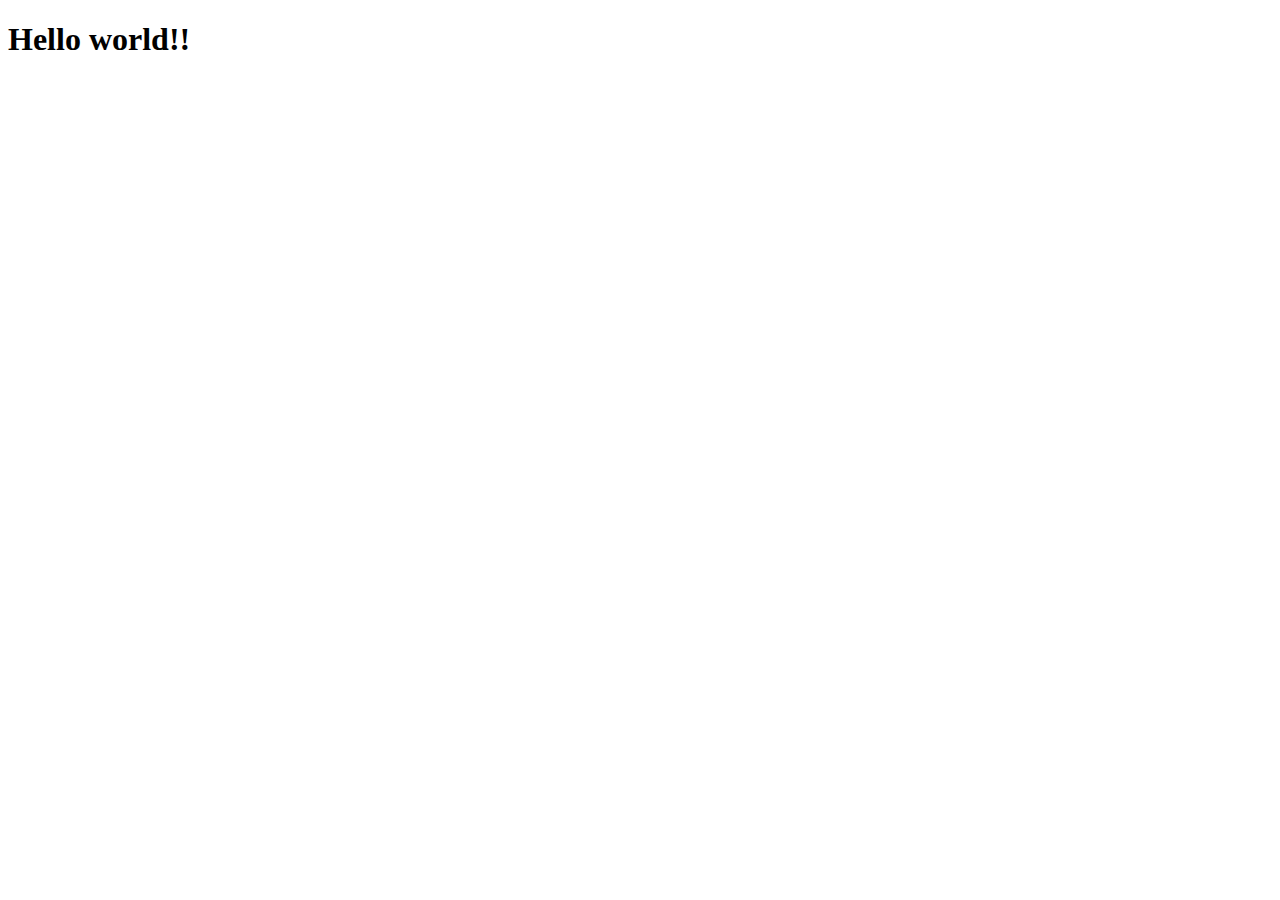
==== index.html @ 717ddbc1 "first commit" ====
<!DOCTYPE html>
<html lang="vi">
  <head>
    <meta charset="UTF-8" />
    <meta name="viewport" content="width=device-width, initial-scale=1.0" />
    <title>Document</title>
  </head>
  <body>
    <h1>Hello world!!</h1>
  </body>
</html>
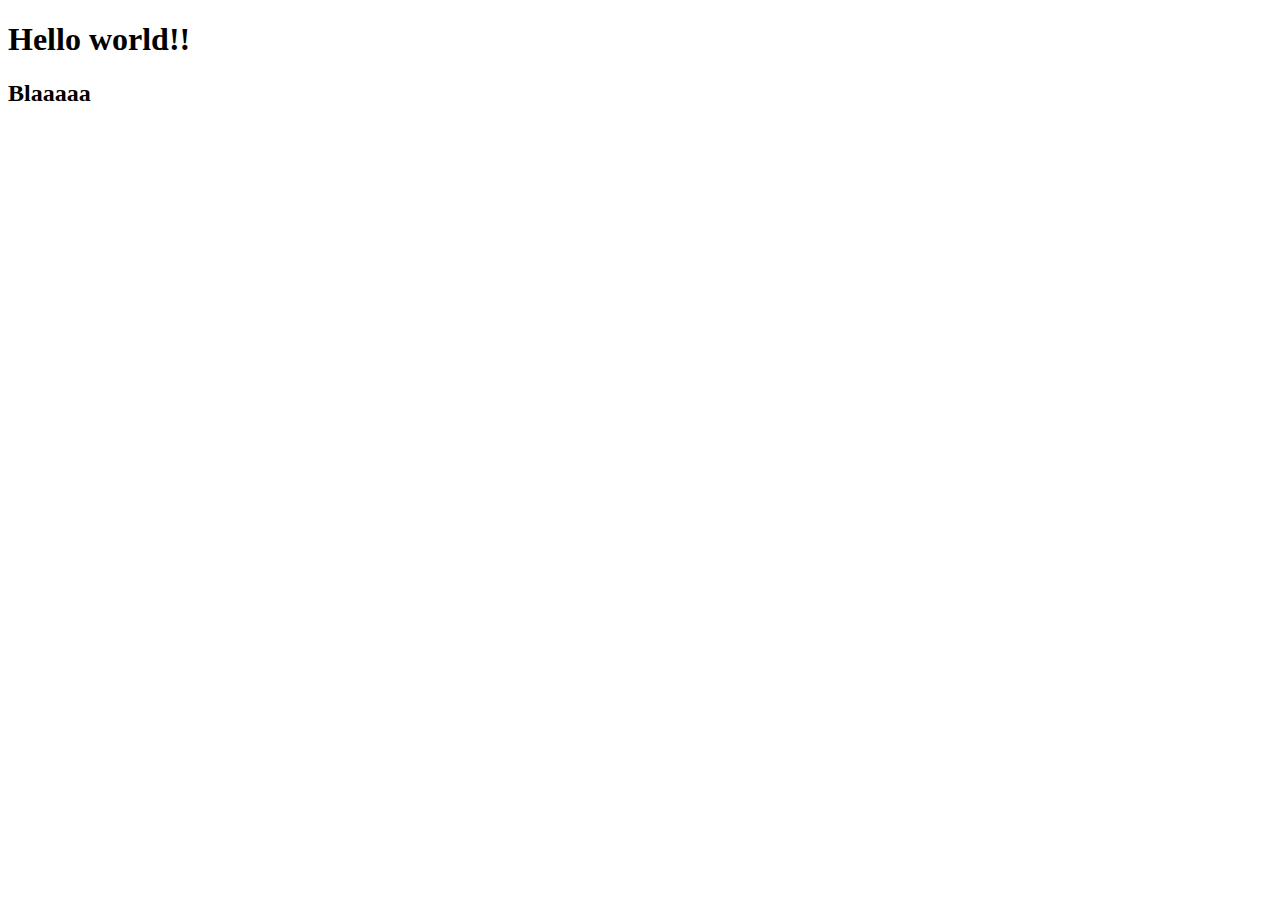
==== commit f4150383: "sử đổi lẩn một" ====
--- a/index.html
+++ b/index.html
@@ -7,5 +7,6 @@
   </head>
   <body>
     <h1>Hello world!!</h1>
+    <h2>Blaaaaa</h2>
   </body>
 </html>
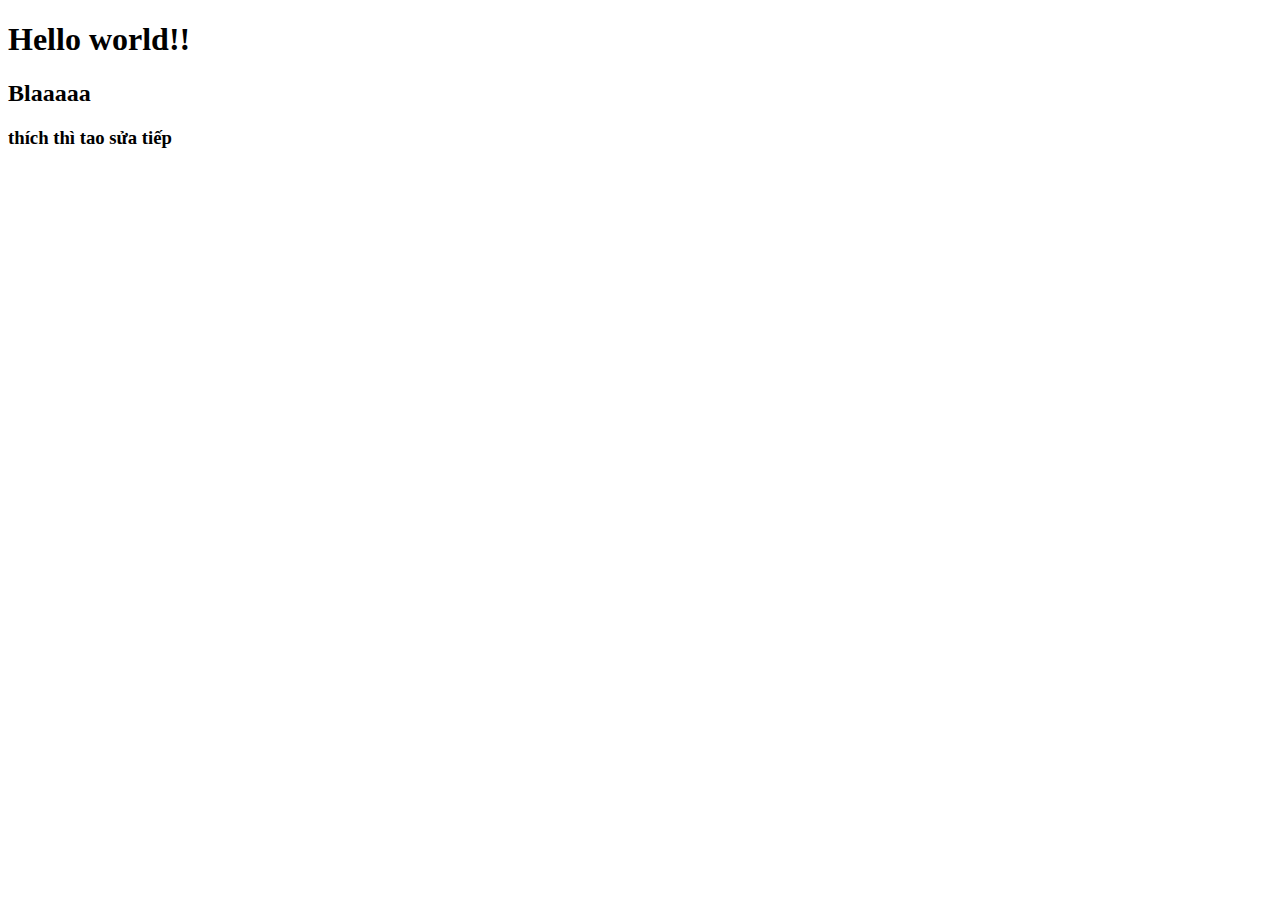
==== commit 556c6f1e: "sử đổi lần 3" ====
--- a/index.html
+++ b/index.html
@@ -8,5 +8,6 @@
   <body>
     <h1>Hello world!!</h1>
     <h2>Blaaaaa</h2>
+    <h3>thích thì tao sửa tiếp</h3>
   </body>
 </html>
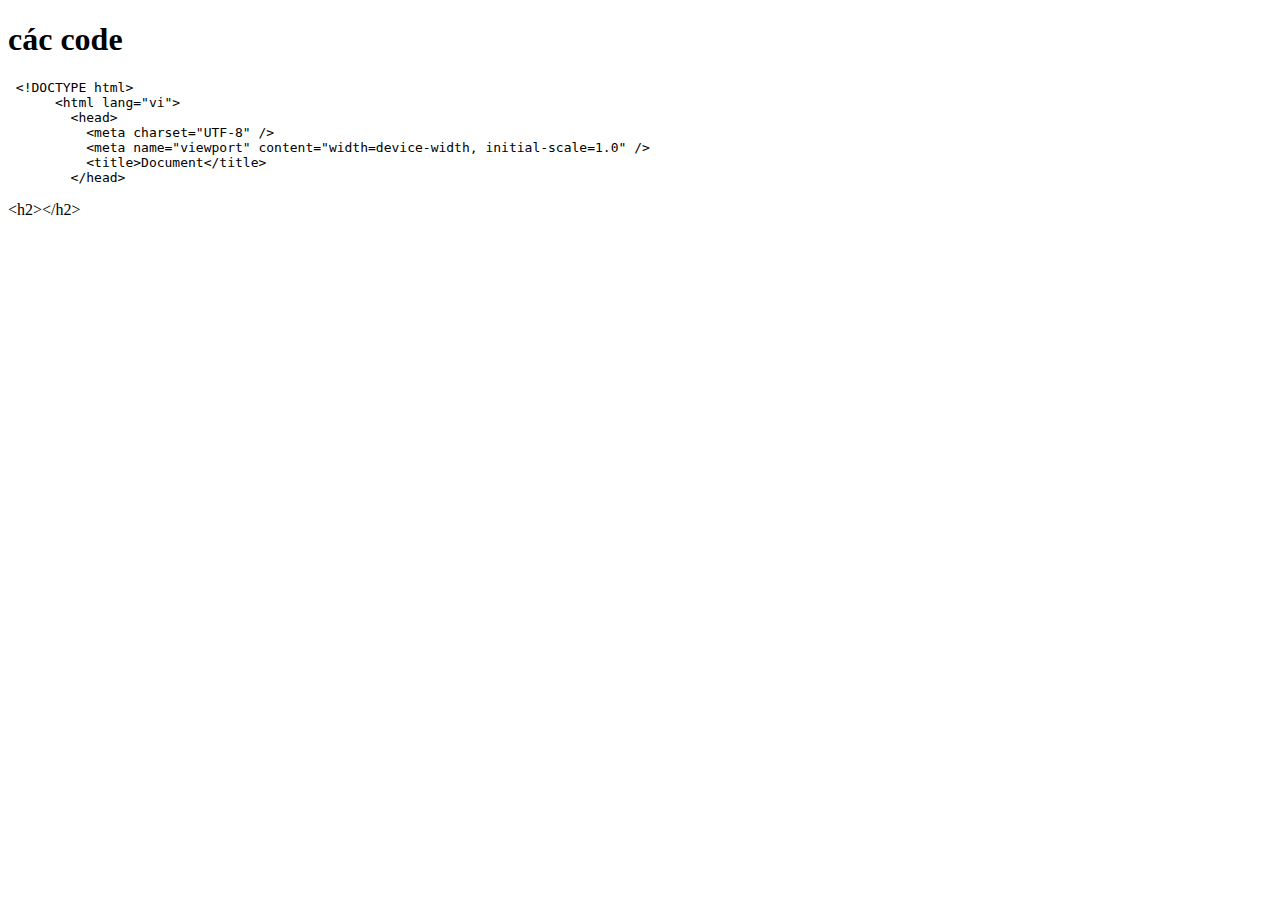
==== commit 9e855a02: "sửa đổi dự án" ====
--- a/index.html
+++ b/index.html
@@ -1,13 +1,19 @@
 <!DOCTYPE html>
-<html lang="vi">
+<html lang="vn">
   <head>
     <meta charset="UTF-8" />
     <meta name="viewport" content="width=device-width, initial-scale=1.0" />
-    <title>Document</title>
+    <title>Xàm Xàm</title>
   </head>
   <body>
-    <h1>Hello world!!</h1>
-    <h2>Blaaaaa</h2>
-    <h3>thích thì tao sửa tiếp</h3>
+    <h1>các code</h1>
+    <pre> <code>&lt;!DOCTYPE html&gt;
+      &lt;html lang=&quot;vi&quot;&gt;
+        &lt;head&gt;
+          &lt;meta charset=&quot;UTF-8&quot; /&gt;
+          &lt;meta name=&quot;viewport&quot; content=&quot;width=device-width, initial-scale=1.0&quot; /&gt;
+          &lt;title&gt;Document&lt;/title&gt;
+        &lt;/head&gt;</code></pre>
+    <p>&lt;h2&gt;&lt;/h2&gt;</p>
   </body>
 </html>
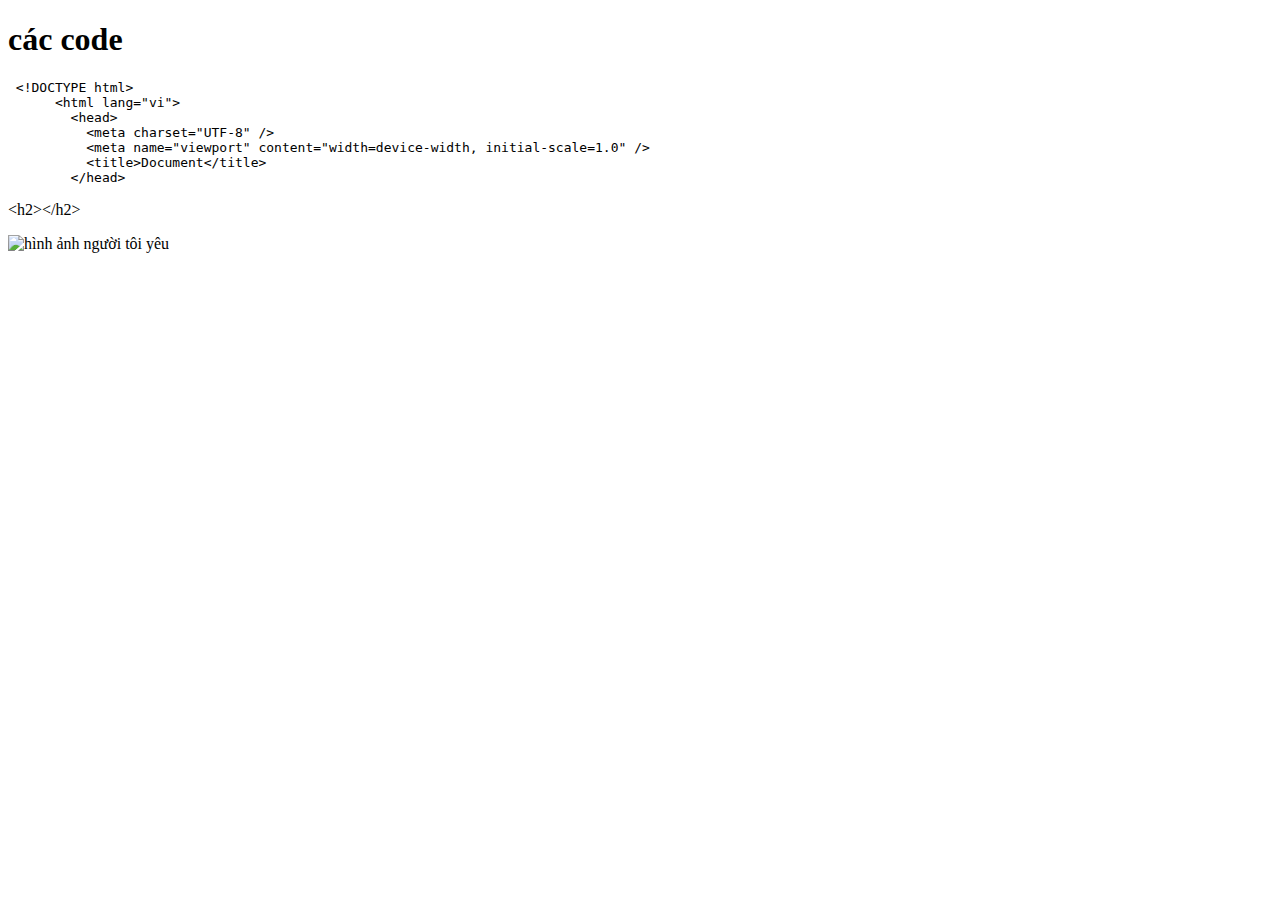
==== commit 26b53872: "sử đổi index.html lần 2" ====
--- a/index.html
+++ b/index.html
@@ -3,7 +3,7 @@
   <head>
     <meta charset="UTF-8" />
     <meta name="viewport" content="width=device-width, initial-scale=1.0" />
-    <title>Xàm Xàm</title>
+    <title>dự án thử nghiệm</title>
   </head>
   <body>
     <h1>các code</h1>
@@ -15,5 +15,11 @@
           &lt;title&gt;Document&lt;/title&gt;
         &lt;/head&gt;</code></pre>
     <p>&lt;h2&gt;&lt;/h2&gt;</p>
+    <img
+      src="img/Emyeu.JPG"
+      alt="hình ảnh người tôi yêu"
+      width="50%"
+      height="50%"
+    />
   </body>
 </html>
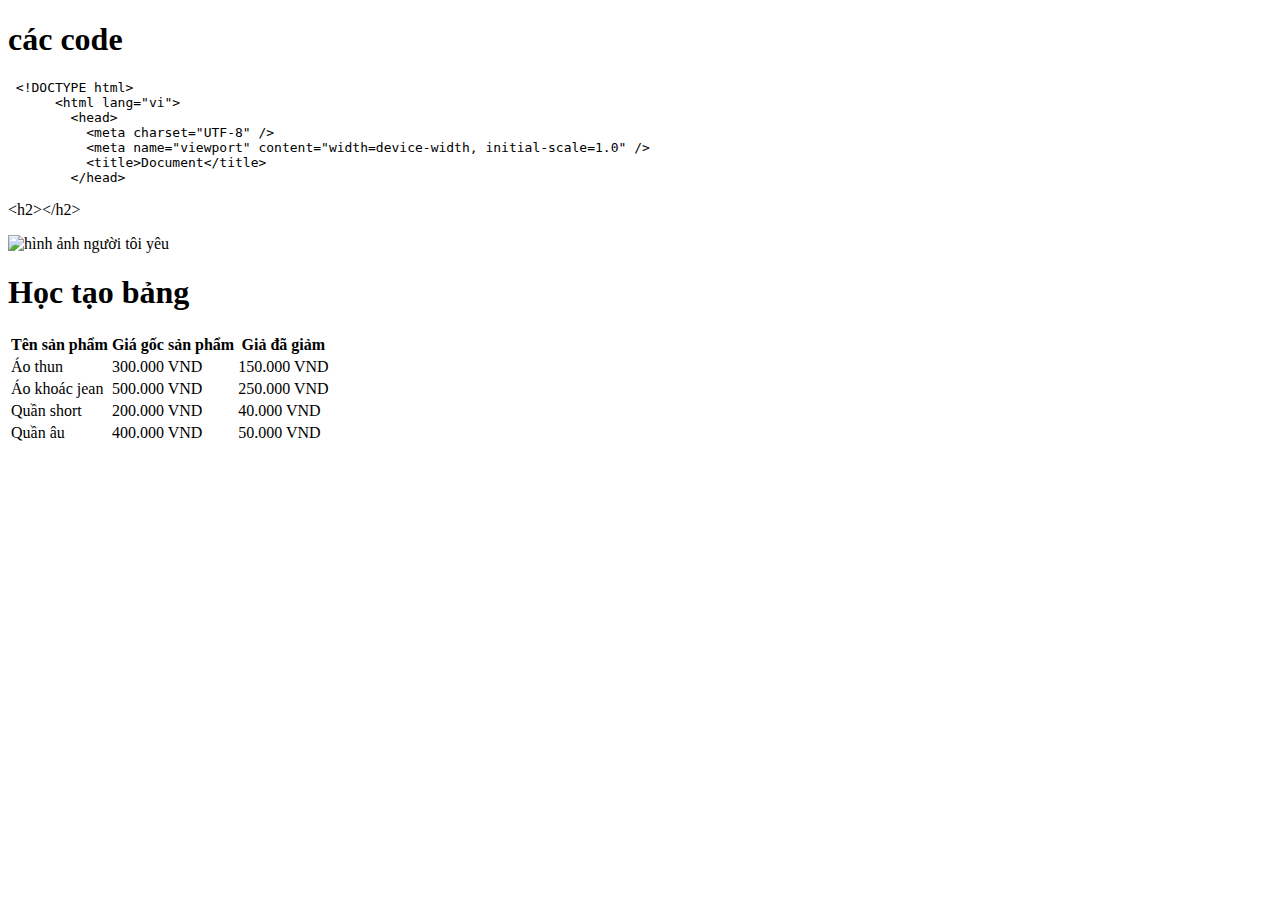
==== commit 0d4adaf0: "sửa tệp HTML lần thứ N" ====
--- a/index.html
+++ b/index.html
@@ -21,5 +21,33 @@
       width="50%"
       height="50%"
     />
+    <h1>Học tạo bảng</h1>
+    <table>
+      <tr>
+        <th>Tên sản phẩm</th>
+        <th>Giá gốc sản phẩm</th>
+        <th>Giả đã giảm</th>
+      </tr>
+      <tr>
+        <td>Áo thun</td>
+        <td>300.000 VND</td>
+        <td>150.000 VND</td>
+      </tr>
+      <tr>
+        <td>Áo khoác jean</td>
+        <td>500.000 VND</td>
+        <td>250.000 VND</td>
+      </tr>
+      <tr>
+        <td>Quần short</td>
+        <td>200.000 VND</td>
+        <td>40.000 VND</td>
+      </tr>
+      <tr>
+        <td>Quần âu</td>
+        <td>400.000 VND</td>
+        <td>50.000 VND</td>
+      </tr>
+    </table>
   </body>
 </html>
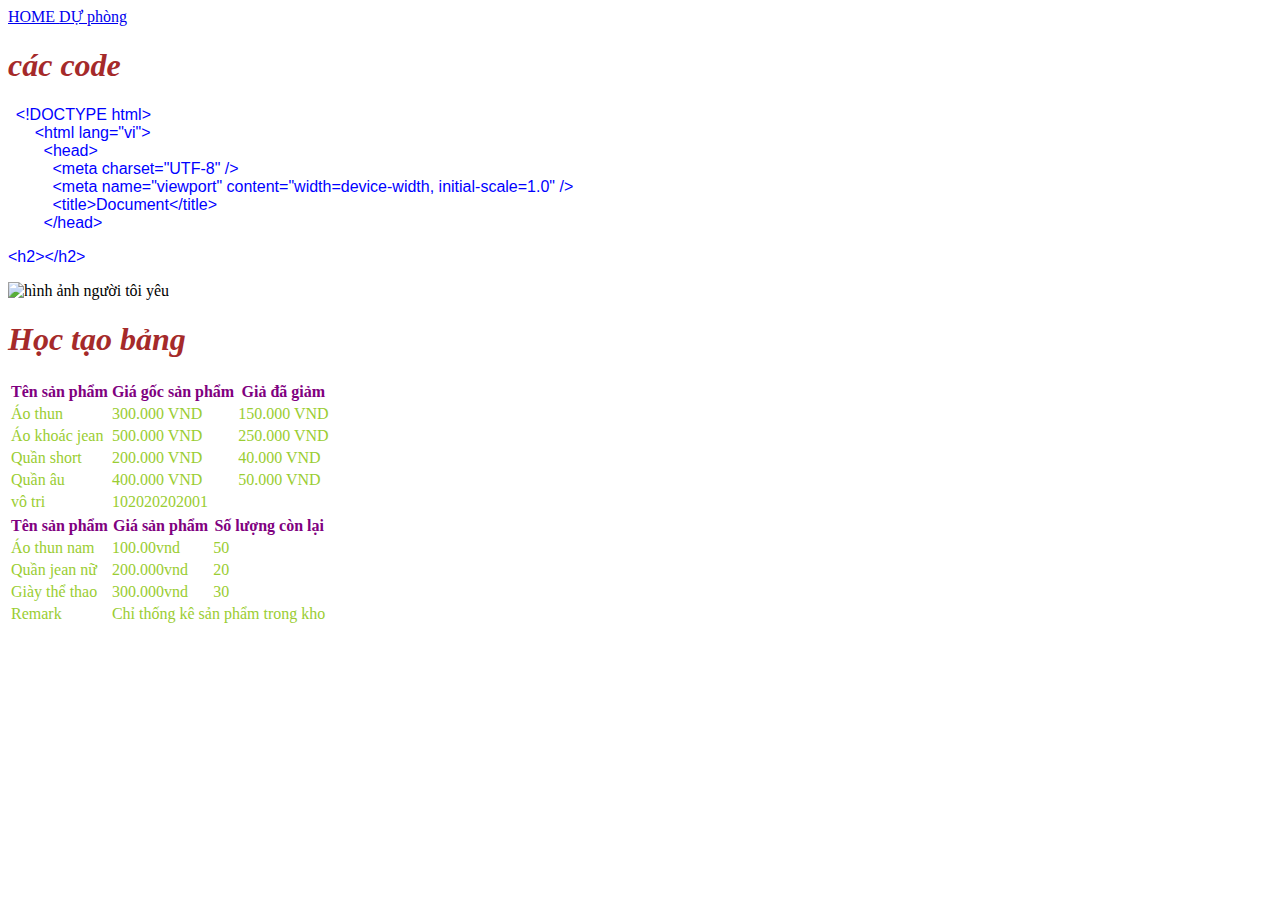
==== commit 98addb7d: "thêm fill css" ====
--- a/index.html
+++ b/index.html
@@ -4,8 +4,11 @@
     <meta charset="UTF-8" />
     <meta name="viewport" content="width=device-width, initial-scale=1.0" />
     <title>dự án thử nghiệm</title>
+    <link rel="stylesheet" href="kkk.css" />
   </head>
   <body>
+    <a href="./index.html">HOME </a>
+    <a href="./file.html">DỰ phòng</a>
     <h1>các code</h1>
     <pre> <code>&lt;!DOCTYPE html&gt;
       &lt;html lang=&quot;vi&quot;&gt;
@@ -23,31 +26,73 @@
     />
     <h1>Học tạo bảng</h1>
     <table>
-      <tr>
-        <th>Tên sản phẩm</th>
-        <th>Giá gốc sản phẩm</th>
-        <th>Giả đã giảm</th>
-      </tr>
-      <tr>
-        <td>Áo thun</td>
-        <td>300.000 VND</td>
-        <td>150.000 VND</td>
-      </tr>
-      <tr>
-        <td>Áo khoác jean</td>
-        <td>500.000 VND</td>
-        <td>250.000 VND</td>
-      </tr>
-      <tr>
-        <td>Quần short</td>
-        <td>200.000 VND</td>
-        <td>40.000 VND</td>
-      </tr>
-      <tr>
-        <td>Quần âu</td>
-        <td>400.000 VND</td>
-        <td>50.000 VND</td>
-      </tr>
+      <thead>
+        <tr>
+          <th>Tên sản phẩm</th>
+          <th>Giá gốc sản phẩm</th>
+          <th>Giả đã giảm</th>
+        </tr>
+      </thead>
+      <tbody>
+        <tr>
+          <td>Áo thun</td>
+          <td>300.000 VND</td>
+          <td>150.000 VND</td>
+        </tr>
+        <tr>
+          <td>Áo khoác jean</td>
+          <td>500.000 VND</td>
+          <td>250.000 VND</td>
+        </tr>
+        <tr>
+          <td>Quần short</td>
+          <td>200.000 VND</td>
+          <td>40.000 VND</td>
+        </tr>
+        <tr>
+          <td>Quần âu</td>
+          <td>400.000 VND</td>
+          <td>50.000 VND</td>
+        </tr>
+      </tbody>
+      <tfoot>
+        <tr>
+          <td>vô tri</td>
+          <td>102020202001</td>
+        </tr>
+      </tfoot>
+    </table>
+    <table>
+      <thead>
+        <tr>
+          <th>Tên sản phẩm</th>
+          <th>Giá sản phẩm</th>
+          <th>Số lượng còn lại</th>
+        </tr>
+      </thead>
+      <tbody>
+        <tr>
+          <td>Áo thun nam</td>
+          <td>100.00vnd</td>
+          <td>50</td>
+        </tr>
+        <tr>
+          <td>Quần jean nữ</td>
+          <td>200.000vnd</td>
+          <td>20</td>
+        </tr>
+        <tr>
+          <td>Giày thể thao</td>
+          <td>300.000vnd</td>
+          <td>30</td>
+        </tr>
+      </tbody>
+      <tfoot>
+        <tr>
+          <td>Remark</td>
+          <td colspan="2">Chỉ thống kê sản phẩm trong kho</td>
+        </tr>
+      </tfoot>
     </table>
   </body>
 </html>
--- a/kkk.css
+++ b/kkk.css
@@ -0,0 +1,19 @@
+h1 {
+  color: brown;
+  font-style: italic;
+}
+p,
+code {
+  color: blue;
+  font: optional;
+  font-family: Arial, Helvetica, sans-serif;
+}
+td {
+  color: yellowgreen;
+  font-family: "Times New Roman", Times, serif;
+}
+th {
+  color: purple;
+  font-family: Georgia, "Times New Roman", Times, serif;
+  font-style: inherit;
+}
